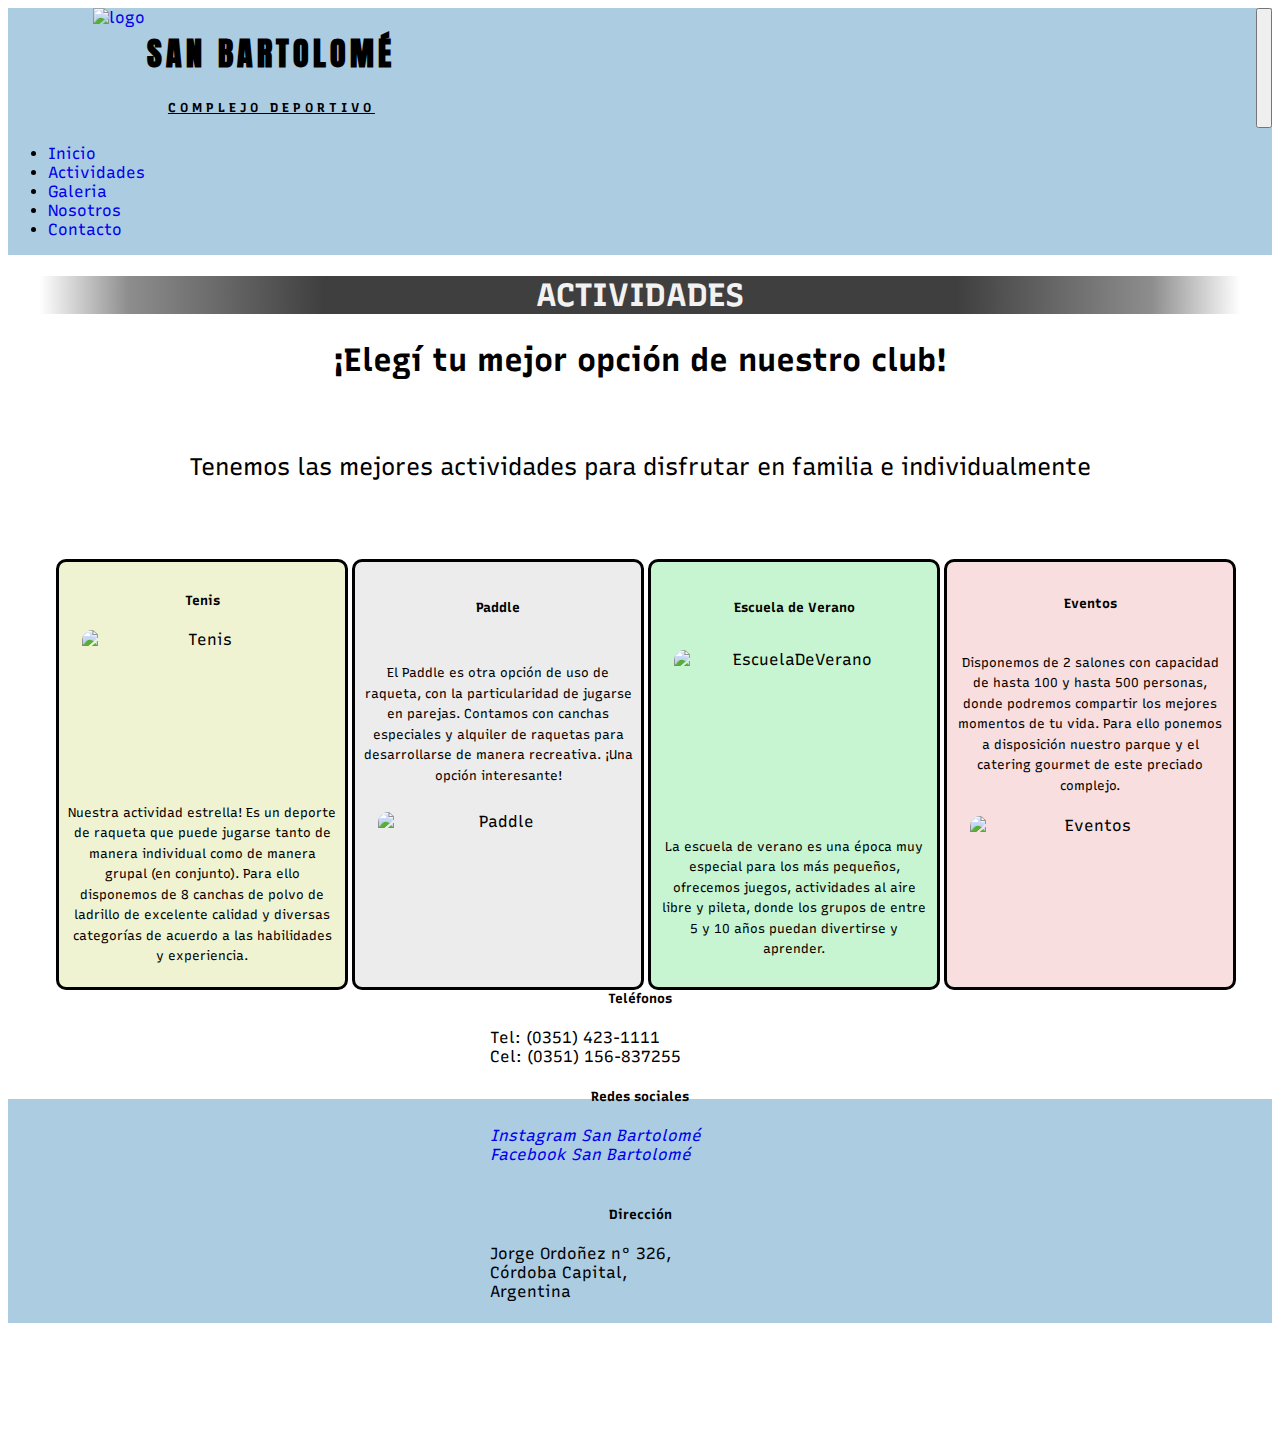
==== paginas/actividades.html @ 4d03c14c "Modif seccion Actividades" ====
<!DOCTYPE html>
<html lang="es">
<head>
    <meta charset="UTF-8">
    <meta name="viewport" content="width=device-width, initial-scale=1.0">
    <meta name="description" content="Complejo San Bartolomé, con canchas de tenis/paddle/pileta/bar ubicadas en Córdoba Capital">
    <meta name="keywords"  content="tenis, córdoba, canchas, Bartolomé, paddle, actividades">
    <title>Complejo San Bartolomé</title>
    <link href="https://cdn.jsdelivr.net/npm/bootstrap@5.0.0-beta2/dist/css/bootstrap.min.css" rel="stylesheet" integrity="sha384-BmbxuPwQa2lc/FVzBcNJ7UAyJxM6wuqIj61tLrc4wSX0szH/Ev+nYRRuWlolflfl" crossorigin="anonymous">
    <link rel="stylesheet" href="../css/estilo.css">
    <link rel="preconnect" href="https://fonts.gstatic.com">
    <link href="https://fonts.googleapis.com/css2?family=Anton&display=swap" rel="stylesheet">
    <link href="https://fonts.googleapis.com/css2?family=PT+Sans+Narrow&family=Recursive&family=Titillium+Web:wght@300&display=swap" rel="stylesheet">
</head>
<body>
<header>
    <nav class="navbar navbar-expand-lg navbar-light">
        <div class="container-fluid" id="end">
            <a class="navbar-brand" href="#">
                <img src="../imagen/logo.jpg" alt="logo" class="imglogo">
            </a>
            <div class="Nombre">
                <h1>SAN BARTOLOMÉ</h1>
                <h3>COMPLEJO DEPORTIVO</h3>   
            </div>
                <button class="navbar-toggler" type="button" data-bs-toggle="collapse" data-bs-target="#navbarSupportedContent" aria-controls="navbarSupportedContent" aria-expanded="false" aria-label="Toggle navigation">
                    <span class="navbar-toggler-icon"></span>
                </button>
            <div class="collapse navbar-collapse FuenteNav Menu" id="navbarSupportedContent">
                <ul class="navbar-nav me-auto mb-2 mb-lg-0">
                    <li class="nav-item">
                        <a class="nav-link" href="../index.html">Inicio</a>
                    </li>
                    <li class="nav-item">
                        <a class="nav-link" href="actividades.html">Actividades</a>
                    </li>
                    <li class="nav-item">
                        <a class="nav-link" href="galeria.html">Galeria</a>
                    </li>
                    <li class="nav-item">
                        <a class="nav-link" href="nosotros.html">Nosotros</a>
                    </li>
                    <li class="nav-item">
                        <a class="nav-link" href="contacto.html">Contacto</a>
                    </li>
                </ul>
            </div>
        </div>
    </nav>
</header>
<aside>
    <h1>ACTIVIDADES</h1>
</aside>
<article>  
    <h2>¡Elegí tu mejor opción de nuestro club!</h2>
    <br>
    <p class="Subtitulo">Tenemos las mejores actividades para disfrutar en familia e individualmente</p>
</article>
<main class="servicios">
    <div class="Tenis container-fluid">
        <h5>Tenis</h5>
        <img src="../imagen/tenis.jpg" alt="Tenis" class="img">
        <p>Nuestra actividad estrella! Es un deporte de raqueta que puede jugarse tanto de manera individual como de manera grupal (en conjunto). Para ello disponemos de 8 canchas de polvo de ladrillo de excelente calidad y diversas categorías de acuerdo a las habilidades y experiencia.</p>
    </div>
    <div class="Paddle container-fluid">
        <h5>Paddle</h5>
        <p>El Paddle es otra opción de uso de raqueta, con la particularidad de jugarse en parejas. Contamos con canchas especiales y alquiler de raquetas para desarrollarse de manera recreativa. ¡Una opción interesante!</p>
        <img src="../imagen/paddle.jpg" alt="Paddle" class="img">
    </div>
    <div class="Pileta container-fluid">
        <h5>Escuela de Verano</h5>
        <img src="../imagen/EscuelaVerano.jpg" alt="EscuelaDeVerano" class="img">
        <p>La escuela de verano es una época muy especial para los más pequeños, ofrecemos juegos, actividades al aire libre y pileta, donde los grupos de entre 5 y 10 años puedan divertirse y aprender.</p>
    </div>
    <div class="Eventos container-fluid">
        <h5>Eventos</h5>
        <p>Disponemos de 2 salones con capacidad de hasta 100 y hasta 500 personas, donde podremos compartir los mejores momentos de tu vida. Para ello ponemos a disposición nuestro parque y el catering gourmet de este preciado complejo.</p>
        <img src="../imagen/evento.jpg" alt="Eventos" class="img">
    </div>
    <br><br><br>
</main>
<footer class="footer-style text-center">
    <div class="container-fluid">
        <div class="row">
            <div class="col-md-3 row-cols-sm-3 AchicarFooter">
                <span><h5>Teléfonos</h5></span>
                    Tel: (0351) 423-1111
                <br>
                    Cel: (0351) 156-837255
            </div>
            <div class="col-md-3 row-cols-sm-3 AchicarFooter">
                <span><h5>Redes sociales</h5></span>
                
                <a href="https://www.instagram.com/sanbartolome__/?hl=es-la"><i class="fab fa-facebook"> Instagram San Bartolomé</i></a>
            <br>
                <a href="https://www.facebook.com/ComplejoSanBartolomeDeportes"><i class="fab fa-instagram"> Facebook San Bartolomé </i></a>
            </div>
            <br>
            <div class="col-md-3 row-cols-sm-3 AchicarFooter">
                    <span><h5>Dirección</h5></span>
                    Jorge Ordoñez n° 326,
                <br>
                    Córdoba Capital,
                <br>
                    Argentina
            </div>
            <div class="col-md-3 row-cols-sm-3 AchicarFooter">
            <iframe class="container-fluid ubicacion" src="https://www.google.com/maps/embed?pb=!1m18!1m12!1m3!1d3402.863113347792!2d-64.19966318530435!3d-31.472951506138617!2m3!1f0!2f0!3f0!3m2!1i1024!2i768!4f13.1!3m3!1m2!1s0x9432a3baa97e320d%3A0x10f16d72895ae83f!2zSm9yZ2UgRS4gT3Jkw7PDsWV6IDMyNiwgQ8OzcmRvYmE!5e0!3m2!1ses-419!2sar!4v1615235339202!5m2!1ses-419!2sar" width="800" height="400" style="border:0;" allowfullscreen="" loading="lazy"></iframe>       
            </div>          
        </div>
    </div>
</footer>
    <script src="https://cdn.jsdelivr.net/npm/@popperjs/core@2.6.0/dist/umd/popper.min.js" integrity="sha384-KsvD1yqQ1/1+IA7gi3P0tyJcT3vR+NdBTt13hSJ2lnve8agRGXTTyNaBYmCR/Nwi" crossorigin="anonymous"></script>
    <script src="https://cdn.jsdelivr.net/npm/bootstrap@5.0.0-beta2/dist/js/bootstrap.min.js" integrity="sha384-nsg8ua9HAw1y0W1btsyWgBklPnCUAFLuTMS2G72MMONqmOymq585AcH49TLBQObG" crossorigin="anonymous"></script> 
    <script src="https://kit.fontawesome.com/f6e1aaf384.js" crossorigin="anonymous"></script> 
 </body>
</html>
---- css/estilo.css ----
@charset "UTF-8";
/*Estilos Generales*/
body {
  background-image: url(../imagen/fondo.jpg);
  background-size: cover;
  font-family: "Recursive", sans-serif; }

@media only screen and (max-width: 786px) {
  body {
    background-image: none;
    background-color: #fcfcfc; } }

header {
  background-color: rgba(159, 196, 221, 0.87); }

@media only screen and (max-width: 786px) {
  header {
    background-color: none; } }

header h1 {
  font-family: "Anton", sans-serif;
  text-align: center;
  font-size: 2rem;
  letter-spacing: 4px;
  animation-duration: 4s;
  animation-name: aparecer; }

@keyframes aparecer {
  0% {
    opacity: 0; }
  100% {
    opacity: 1; } }

@media only screen and (max-width: 1251px) {
  header h1 {
    font-size: 1.7rem; } }

@media only screen and (max-width: 1107px) {
  header h1 {
    font-size: 1.3rem; } }

@media only screen and (max-width: 617px) {
  header h1 {
    font-size: 1rem; } }

header h3 {
  text-align: center;
  font-size: 0.8rem;
  text-decoration: underline;
  letter-spacing: 4px; }

@media only screen and (max-width: 1251px) {
  header h3 {
    font-size: 0.7rem; } }

@media only screen and (max-width: 1107px) {
  header h3 {
    font-size: 0.6rem; } }

@media only screen and (max-width: 617px) {
  header h3 {
    font-size: 0.5rem; } }

p {
  color: black;
  line-height: 1.6;
  font-size: 0.8rem; }

h5 {
  text-align: center;
  align-content: center; }

a {
  text-decoration: none; }

/*Footer*/
footer {
  display: flex;
  height: 14rem;
  flex-direction: row;
  flex-wrap: wrap;
  background-color: rgba(159, 196, 221, 0.87);
  justify-content: space-evenly;
  align-content: center; }

@media only screen and (max-width: 786px) {
  footer {
    height: auto; } }

span {
  align-content: center;
  text-align: center; }

h5 {
  font-weight: bold; }

.AchicarFooter {
  font-size: medium;
  font-family: "Recursive", sans-serif; }

@media only screen and (max-width: 786px) {
  .AchicarFooter {
    font-size: 0.7em;
    text-align: center; } }

.ubicacion {
  width: 100%;
  height: 100%; }

/*Estilo Inicio*/
aside h1 {
  text-align: center;
  font-family: "Recursive", sans-serif;
  color: #f3f2f2;
  background: #323232;
  background: radial-gradient(circle, rgba(50, 50, 50, 0.936479) 50%, rgba(112, 112, 112, 0.793622) 81%, rgba(255, 255, 255, 0.617151) 95%); }

@media only screen and (max-width: 1251px) {
  aside h1 {
    font-size: 1.7rem; } }

@media only screen and (max-width: 1107px) {
  aside h1 {
    font-size: 1.3rem; } }

@media only screen and (max-width: 617px) {
  aside h1 {
    font-size: 1rem; } }

#end {
  display: grid;
  grid-template-areas: "Logo Nombre Menu";
  grid-template-columns: 1fr 2fr 7fr;
  justify-content: end;
  justify-items: flex-end; }

@media only screen and (max-width: 986px) {
  #end {
    display: grid;
    grid-template-areas: "Logo Nombre Menu";
    grid-template-columns: 2fr 3fr 5fr; } }

@media only screen and (max-width: 560px) {
  #end {
    display: grid;
    grid-template-areas: "Logo Nombre Menu";
    grid-template-columns: 2fr 4fr 4fr; } }

.Logo {
  grid-area: "Logo"; }

.Nombre {
  grid-area: "Nombre"; }

.Menu {
  grid-area: "Menu";
  display: grid; }

.FuenteNav {
  font-family: "Recursive", sans-serif; }

.video {
  width: 100%;
  padding: 0.5em;
  margin: 0%;
  max-width: 831px; }

@media (min-width: 831px) {
  .video {
    max-width: 100%; } }

.imglogo {
  width: 5rem;
  height: 5rem; }

@media only screen and (max-width: 1248px) {
  .imglogo {
    width: 4.5rem;
    height: 4.5rem; } }

@media only screen and (max-width: 768px) {
  .imglogo {
    width: 4rem;
    height: 4rem; } }

@media only screen and (max-width: 460px) {
  .imglogo {
    width: 3.5rem;
    height: 3.5rem; } }

/*Estilo - Actividades*/
.servicios {
  display: grid;
  grid-template-areas: "Tenis Paddle Pileta Eventos";
  text-align: center;
  grid-gap: 4px;
  grid-template-columns: 25% 25% 25% 25%;
  padding: 3rem; }

.Tenis {
  grid-area: "Tenis";
  display: flex;
  flex-direction: column;
  justify-content: center;
  align-items: center;
  background-color: #f0f3d1;
  padding: 0.5rem;
  border: black solid;
  border-radius: 10px; }

.Paddle {
  grid-area: "Paddle";
  display: flex;
  flex-direction: column;
  justify-content: space-around;
  align-items: center;
  background-color: #ececec;
  border: black solid;
  padding: 0.5rem;
  border-radius: 10px; }

.Pileta {
  grid-area: "Pileta";
  display: flex;
  flex-direction: column;
  justify-content: space-around;
  align-items: center;
  background-color: #c7f5d1;
  border: black solid;
  padding: 0.5rem;
  border-radius: 10px; }

.Eventos {
  grid-area: "Eventos";
  display: flex;
  flex-direction: column;
  justify-content: space-around;
  align-items: center;
  background-color: #f8dede;
  border: black solid;
  padding: 0.5rem;
  border-radius: 10px; }

@media only screen and (max-width: 1130px) {
  .servicios {
    display: flex;
    flex-wrap: wrap;
    flex-direction: column; } }

.img {
  height: 10rem;
  width: 15rem;
  transition: heigth 2s;
  border-radius: 10px; }

.img:hover {
  transform: scale(1.5, 1.5); }

/*Estilo - Galería*/
.CaruselImg {
  justify-content: center;
  width: 70%;
  margin-top: 2%;
  margin-bottom: 2%; }

.CarruselP {
  color: white;
  letter-spacing: 0.2em; }

/*Estilo - Nosotros*/
.encabezados {
  text-align: center;
  font-weight: bold;
  color: #2639a1; }

table {
  border-style: solid;
  padding: 10px 15px 10px 15px;
  display: flex;
  justify-content: center; }

.main {
  margin-top: 2rem;
  display: grid;
  grid-template-areas: "aside profesores" "aside horarios";
  grid-template-columns: 1fr 2fr;
  grid-template-rows: repeat(2, 20rem);
  grid-row-gap: 5rem;
  grid-column-gap: 5rem; }

.horarios {
  grid-area: horarios; }

.aside {
  grid-area: aside; }

.FotoProfe {
  height: 10rem; }

.profesores {
  grid-area: profesores;
  display: grid;
  grid-template-areas: "titulo" "nombres" "staff" "especializacion"; }

#TituloNosotros {
  grid-area: titulo;
  text-align: center; }

.Identidad {
  grid-area: nombres;
  display: flex;
  flex-direction: row;
  justify-content: space-around;
  align-content: center; }

.staff {
  grid-area: staff;
  display: flex;
  flex-direction: row;
  justify-content: space-around;
  align-content: center; }

.especializacion {
  grid-area: especializacion;
  display: flex;
  flex-direction: row;
  justify-content: space-around;
  align-content: center;
  width: auto; }

.Profesion {
  text-align: center; }

.SubtituloNos {
  text-align: center; }

#FotoCancha {
  height: 23rem;
  width: 25rem;
  margin-left: 2rem; }

#DescripcionComplejo {
  margin-left: 2rem; }

/*Estilo - Contacto*/
.col-lg-7 {
  padding: 2%;
  background: white;
  background: radial-gradient(circle, rgba(255, 255, 255, 0.429476) 9%, rgba(240, 247, 201, 0.617151) 100%);
  border-radius: 3rem; }

@media only screen and (max-width: 993px) {
  .col-lg-7 {
    border-radius: 0%; } }

label {
  font-size: 1rem; }

@media only screen and (max-width: 1251px) {
  label {
    font-size: 0.8rem; } }

@media only screen and (max-width: 1107px) {
  label {
    font-size: 0.7rem; } }

@media only screen and (max-width: 617px) {
  label {
    font-size: 0.9rem; } }

.form-select {
  font-size: 1rem; }

@media only screen and (max-width: 1251px) {
  .form-select {
    font-size: 0.8rem; } }

@media only screen and (max-width: 1107px) {
  .form-select {
    font-size: 0.7rem; } }

@media only screen and (max-width: 617px) {
  .form-select {
    font-size: 0.9rem; } }

.btn-warning {
  background-color: #c4f15b;
  border-style: none; }

.btn-warning:hover {
  background-color: #d7f19b; }

article h2 {
  text-align: center;
  font-size: 2em; }

@media only screen and (max-width: 1251px) {
  article h2 {
    font-size: 1.6em; } }

@media only screen and (max-width: 1107px) {
  article h2 {
    font-size: 1.4em; } }

@media only screen and (max-width: 617px) {
  article h2 {
    font-size: 1.2em; } }

.Subtitulo {
  text-align: center;
  font-size: 1.5em;
  animation-duration: 5s; }

@media only screen and (max-width: 1251px) {
  .beneficio {
    font-size: 1.2rem; } }

@media only screen and (max-width: 1107px) {
  .beneficio {
    font-size: 1.05rem; } }

@media only screen and (max-width: 617px) {
  .beneficio {
    font-size: 0.9rem; } }
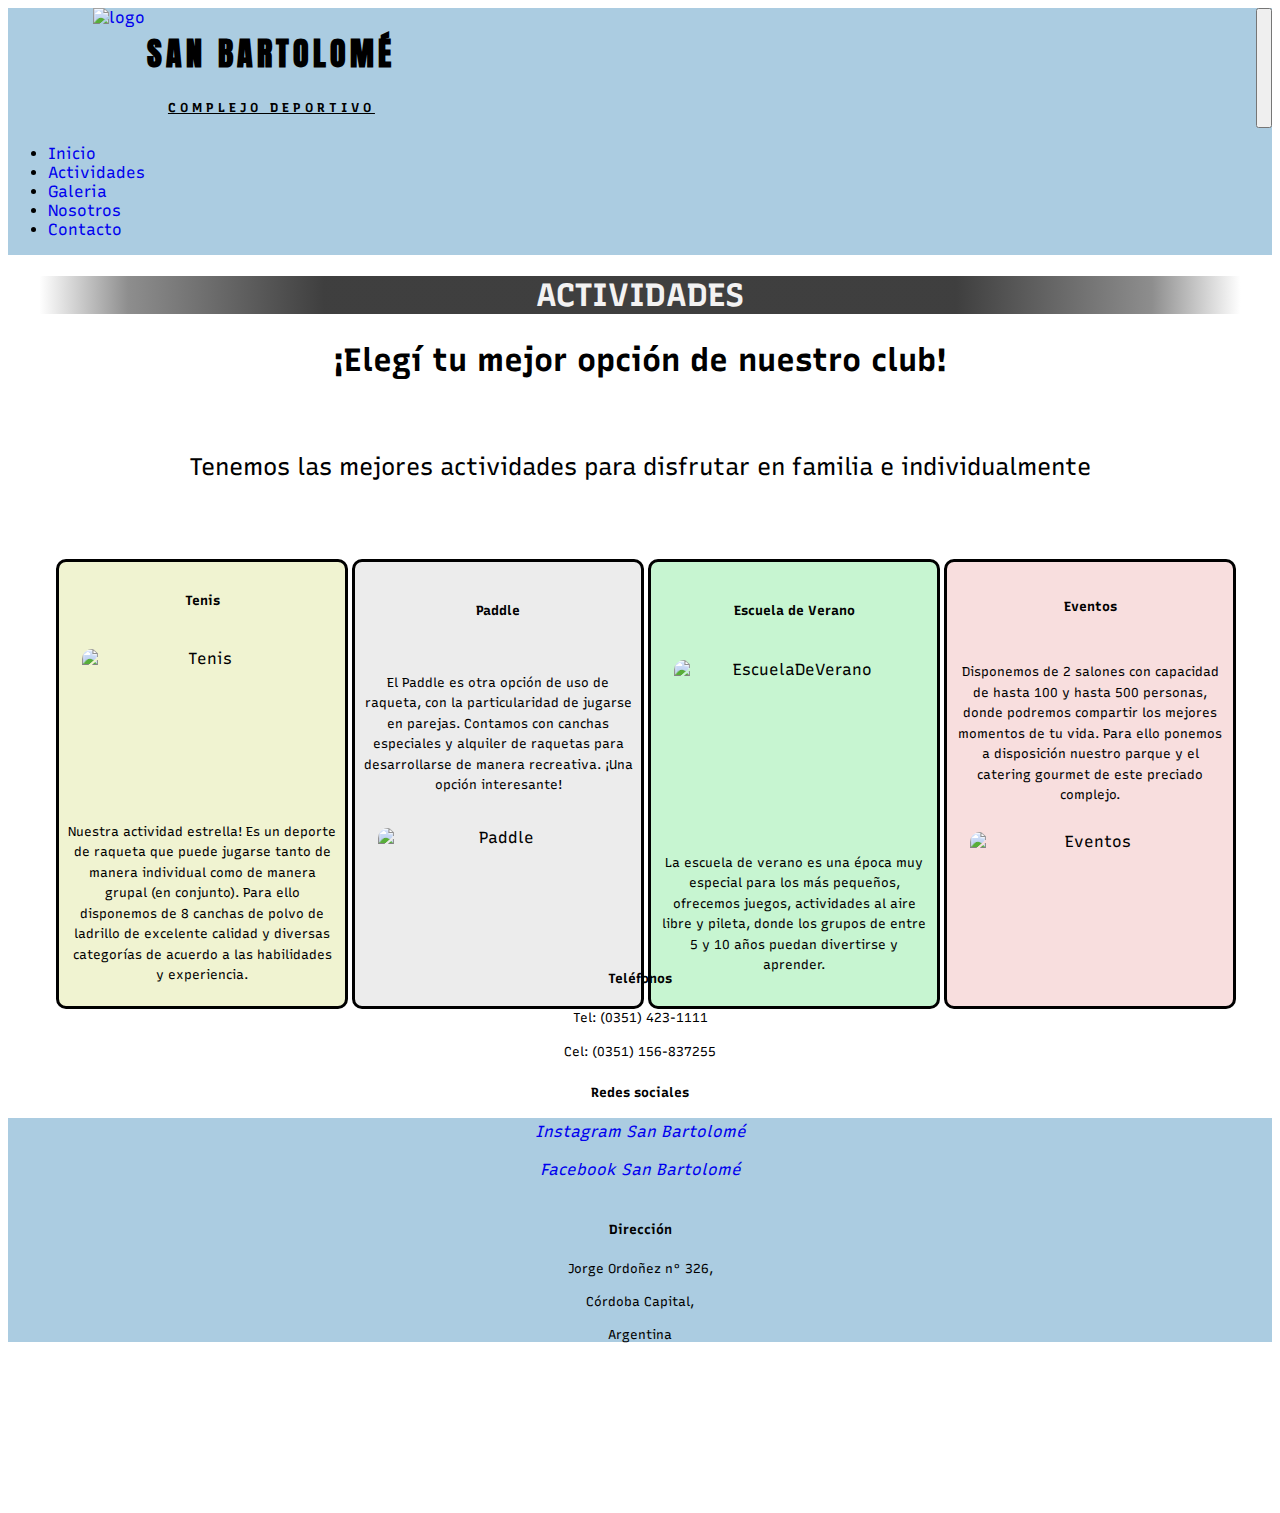
==== commit 7ab18796: "ultimos cambios footer" ====
--- a/paginas/actividades.html
+++ b/paginas/actividades.html
@@ -11,12 +11,13 @@
     <link rel="preconnect" href="https://fonts.gstatic.com">
     <link href="https://fonts.googleapis.com/css2?family=Anton&display=swap" rel="stylesheet">
     <link href="https://fonts.googleapis.com/css2?family=PT+Sans+Narrow&family=Recursive&family=Titillium+Web:wght@300&display=swap" rel="stylesheet">
+    <link rel="shortcut icon" type="image/jpg" href="../imagen/logo.jpg"/>
 </head>
 <body>
 <header>
     <nav class="navbar navbar-expand-lg navbar-light">
         <div class="container-fluid" id="end">
-            <a class="navbar-brand" href="#">
+            <a class="navbar-brand" href="../index.html">
                 <img src="../imagen/logo.jpg" alt="logo" class="imglogo">
             </a>
             <div class="Nombre">
@@ -59,6 +60,7 @@
 <main class="servicios">
     <div class="Tenis container-fluid">
         <h5>Tenis</h5>
+        <br>
         <img src="../imagen/tenis.jpg" alt="Tenis" class="img">
         <p>Nuestra actividad estrella! Es un deporte de raqueta que puede jugarse tanto de manera individual como de manera grupal (en conjunto). Para ello disponemos de 8 canchas de polvo de ladrillo de excelente calidad y diversas categorías de acuerdo a las habilidades y experiencia.</p>
     </div>
@@ -82,29 +84,25 @@
 <footer class="footer-style text-center">
     <div class="container-fluid">
         <div class="row">
-            <div class="col-md-3 row-cols-sm-3 AchicarFooter">
+            <div class="col-md-3 footer-col">
                 <span><h5>Teléfonos</h5></span>
-                    Tel: (0351) 423-1111
-                <br>
-                    Cel: (0351) 156-837255
+                    <p>Tel: (0351) 423-1111</p>
+                    <p>Cel: (0351) 156-837255</p>
             </div>
-            <div class="col-md-3 row-cols-sm-3 AchicarFooter">
+            <div class="col-md-3 footer-col">
                 <span><h5>Redes sociales</h5></span>
-                
-                <a href="https://www.instagram.com/sanbartolome__/?hl=es-la"><i class="fab fa-facebook"> Instagram San Bartolomé</i></a>
-            <br>
-                <a href="https://www.facebook.com/ComplejoSanBartolomeDeportes"><i class="fab fa-instagram"> Facebook San Bartolomé </i></a>
+                <a href="https://www.instagram.com/sanbartolome__/?hl=es-la" target="_blank"><i class="fab fa-facebook"> Instagram San Bartolomé</i></a>
+                <br><br>
+                <a href="https://www.facebook.com/ComplejoSanBartolomeDeportes" target="_blank"><i class="fab fa-instagram"> Facebook San Bartolomé </i></a>
             </div>
             <br>
-            <div class="col-md-3 row-cols-sm-3 AchicarFooter">
+            <div class="col-md-3 footer-col">
                     <span><h5>Dirección</h5></span>
-                    Jorge Ordoñez n° 326,
-                <br>
-                    Córdoba Capital,
-                <br>
-                    Argentina
+                    <p>Jorge Ordoñez n° 326,</p>
+                    <p>Córdoba Capital,</p>
+                    <p>Argentina</p>
             </div>
-            <div class="col-md-3 row-cols-sm-3 AchicarFooter">
+            <div class="col-md-3 footer-col">
             <iframe class="container-fluid ubicacion" src="https://www.google.com/maps/embed?pb=!1m18!1m12!1m3!1d3402.863113347792!2d-64.19966318530435!3d-31.472951506138617!2m3!1f0!2f0!3f0!3m2!1i1024!2i768!4f13.1!3m3!1m2!1s0x9432a3baa97e320d%3A0x10f16d72895ae83f!2zSm9yZ2UgRS4gT3Jkw7PDsWV6IDMyNiwgQ8OzcmRvYmE!5e0!3m2!1ses-419!2sar!4v1615235339202!5m2!1ses-419!2sar" width="800" height="400" style="border:0;" allowfullscreen="" loading="lazy"></iframe>       
             </div>          
         </div>
--- a/css/estilo.css
+++ b/css/estilo.css
@@ -68,7 +68,8 @@
 
 h5 {
   text-align: center;
-  align-content: center; }
+  align-content: center;
+  font-weight: bold; }
 
 a {
   text-decoration: none; }
@@ -91,17 +92,15 @@
   align-content: center;
   text-align: center; }
 
-h5 {
-  font-weight: bold; }
-
-.AchicarFooter {
+.footer-col {
   font-size: medium;
-  font-family: "Recursive", sans-serif; }
+  font-family: "Recursive", sans-serif;
+  text-align: center; }
 
 @media only screen and (max-width: 786px) {
-  .AchicarFooter {
-    font-size: 0.7em;
-    text-align: center; } }
+  .footer-col {
+    text-align: center;
+    padding: 1em; } }
 
 .ubicacion {
   width: 100%;
@@ -254,7 +253,7 @@
   border-radius: 10px; }
 
 .img:hover {
-  transform: scale(1.5, 1.5); }
+  transform: scale(1.2, 1.2); }
 
 /*Estilo - Galería*/
 .CaruselImg {
@@ -268,80 +267,37 @@
   letter-spacing: 0.2em; }
 
 /*Estilo - Nosotros*/
-.encabezados {
-  text-align: center;
-  font-weight: bold;
-  color: #2639a1; }
-
-table {
-  border-style: solid;
-  padding: 10px 15px 10px 15px;
-  display: flex;
-  justify-content: center; }
-
 .main {
-  margin-top: 2rem;
+  padding: 1rem;
   display: grid;
   grid-template-areas: "aside profesores"  "aside horarios";
   grid-template-columns: 1fr 2fr;
-  grid-template-rows: repeat(2, 20rem);
-  grid-row-gap: 5rem;
-  grid-column-gap: 5rem; }
+  grid-template-rows: 20rem 18rem; }
+
+@media only screen and (max-width: 1145px) {
+  .main {
+    display: flex;
+    flex-wrap: wrap;
+    flex-direction: column; } }
 
 .horarios {
-  grid-area: horarios; }
+  grid-area: horarios;
+  justify-items: center;
+  margin-top: 4em; }
 
 .aside {
-  grid-area: aside; }
-
-.FotoProfe {
-  height: 10rem; }
+  grid-area: aside;
+  padding: 1em; }
 
 .profesores {
-  grid-area: profesores;
-  display: grid;
-  grid-template-areas: "titulo"- "nombres"- "staff"- "especializacion"; }
-
-#TituloNosotros {
-  grid-area: titulo;
-  text-align: center; }
-
-.Identidad {
-  grid-area: nombres;
-  display: flex;
-  flex-direction: row;
-  justify-content: space-around;
-  align-content: center; }
-
-.staff {
-  grid-area: staff;
-  display: flex;
-  flex-direction: row;
-  justify-content: space-around;
-  align-content: center; }
-
-.especializacion {
-  grid-area: especializacion;
-  display: flex;
-  flex-direction: row;
-  justify-content: space-around;
-  align-content: center;
-  width: auto; }
-
-.Profesion {
+  grid-area: profesores; }
+
+.card-text {
   text-align: center; }
 
 .SubtituloNos {
   text-align: center; }
-
-#FotoCancha {
-  height: 23rem;
-  width: 25rem;
-  margin-left: 2rem; }
 
 #DescripcionComplejo {
   margin-left: 2rem; }
@@ -413,16 +369,20 @@
 .Subtitulo {
   text-align: center;
   font-size: 1.5em;
-  animation-duration: 5s; }
-
-@media only screen and (max-width: 1251px) {
-  .beneficio {
+  animation-duration: 5s;
+  font-size: 1.5rem; }
+
+@media only screen and (max-width: 1251px) {
+  .Subtitulo {
     font-size: 1.2rem; } }
 
 @media only screen and (max-width: 1107px) {
-  .beneficio {
+  .Subtitulo {
     font-size: 1.05rem; } }
 
 @media only screen and (max-width: 617px) {
-  .beneficio {
+  .Subtitulo {
     font-size: 0.9rem; } }
+
+.Formulario {
+  padding: 1rem; }
